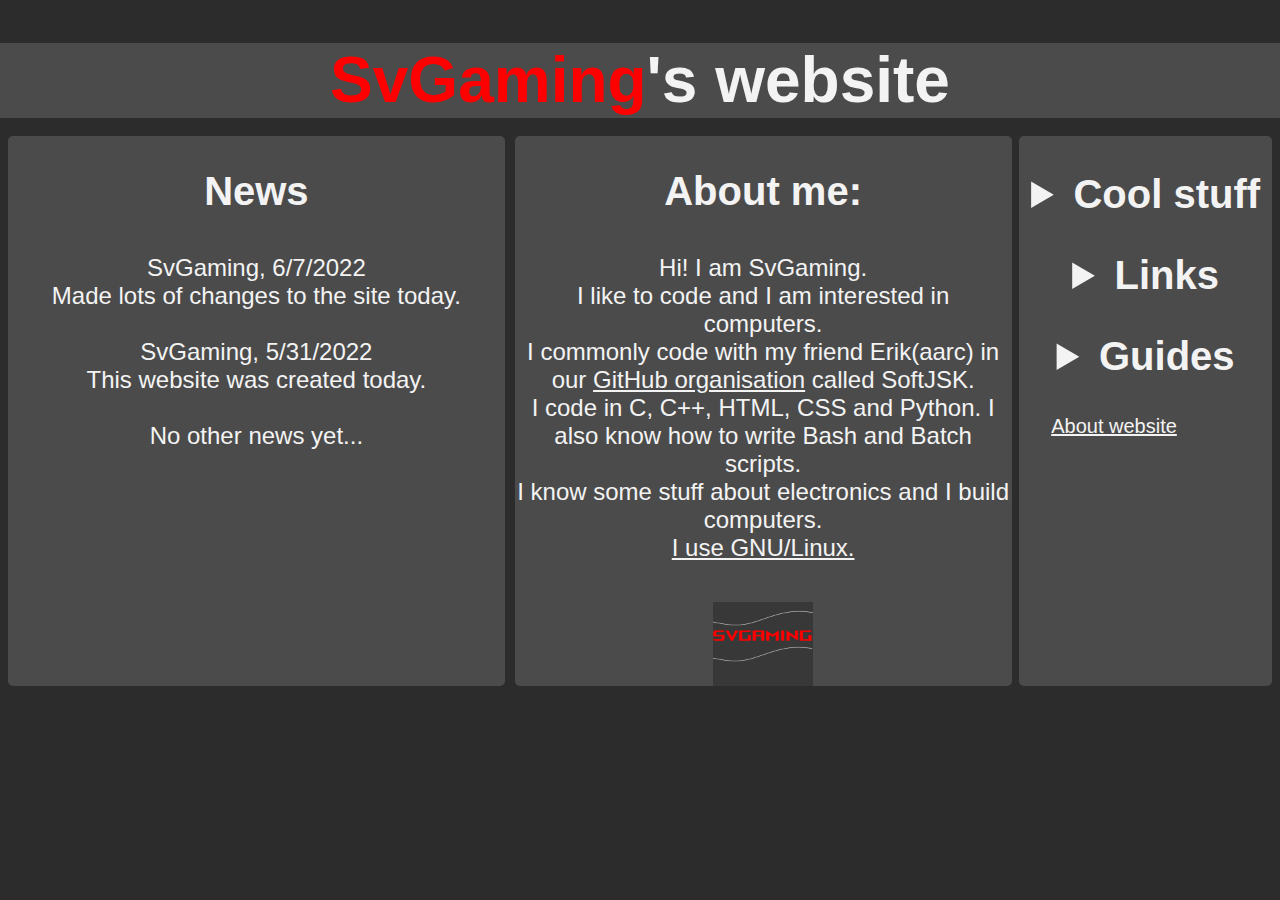
==== index.html @ b1d2b090 "added matrix links" ====
<!DOCTYPE html>
<html lang="en">
<head>
    <meta charset="utf-8">
    <title>SvGaming's website - Home</title>
	<link rel="stylesheet" type="text/css" href="ss.css">
	<link rel="icon" type="image/x-icon" href="images/favicon.png">
    <script src="script.js"></script>
</head>

<body>
    <header class=ribbon>
        <h1><b><mark class="red">SvGaming</mark>'s website</b></h1>
    </header>
    <br>
    <div style="margin-left: 0px;" class="news">
        <h2>News</h2>
        <h5>
            SvGaming, 6/7/2022 <br>
            Made lots of changes to the site today.  <br>
            <br>
            SvGaming, 5/31/2022 <br>
            This website was created today. <br>
            <br>
            No other news yet... <br>
        </h5>
    </div>
    <div class="news">
        <h2>About me: </h2>
        <h5>
            Hi! I am SvGaming. <br>
            I like to code and I am interested in computers. <br>
            I commonly code with my friend Erik(aarc) in our <a style="font-size: 24px" href="https://github.com/SoftJSK">GitHub organisation</a> called SoftJSK. <br>
            I code in C, C++, HTML, CSS and Python. I also know how to write Bash and Batch scripts. <br>
            I know some stuff about electronics and I build computers. <br>
            <a style="font-size: 24px" href="https://www.reddit.com/r/copypasta/comments/63oudw/gnu_linux/?utm_source=share&utm_medium=web2x&context=3">I use GNU/Linux.</a> <br>
        </h5>
        <img style="max-height: 100px;" id= "jsklogo" src="images/favicon.png" alt="svicon">
    </div>
    <div id="links">
        <br> <br>
        <details>
            <summary>Cool stuff</summary>
            <br>
            &emsp;&emsp;<a href="sites/usragent.html">User Agent Detector</a> <br> <br>
        </details>
        <br> <br>
        <details>
            <summary>Links</summary>
            <br>
            &emsp;&emsp;<a href="https://www.youtube.com/channel/UCATqFRa7-T4BcqqNnW_TBfw/featured">YouTube</a> <br> <br>
            &emsp;&emsp;<a href="https://github.com/svgaming234">GitHub</a> <br> <br>
            &emsp;&emsp;<a href="https://matrix.to/#/@svgaming:matrix.org">Matrix</a> <br> <br>
            &emsp;&emsp;<a href="https://softjsk.github.io/">The SoftJSK website</a> <br> <br>
            &emsp;&emsp;<a href="https://matrix.to/#/#softjsk:matrix.org">SoftJSK Matrix room</a> <br> <br>
        </details>
        <br> <br>
        <details>
            <summary>Guides</summary>
            <br>
            &emsp;&emsp;<a href="sites/guides/obsguide.html">OBS Studio Setup</a> <br> <br>
            &emsp;&emsp;<a href="sites/guides/git.html">Git Basics</a> <br> <br>
            &emsp;&emsp;<a href="sites/guides/ossprogs.html">Useful less known GNU/Linux FOSS (free and open source software) </a> <br> <br>
        </details>
        <br> <br>
        &emsp;&emsp;<a href="sites/about.html">About website</a>
    </div>
</body>
</html>
---- ss.css ----
body {
    background-color: rgb(44, 44, 44);
    color: rgb(243, 243, 243);
    font-family: "Ubuntu", "Calibri Light", Tahoma, sans-serif;
}

p {
    font-size: 24px;
}

mark.red {
    color: #ff0000;
    background: none;
}

summary {
    font-size: 40px;
    text-align: center;
    font-weight: bold;
}

a {
    font-size: 20px;
    color: rgb(243, 243, 243);
    text-align: center;
}

h1 {
    font-size: 64px;
    text-align: center;
}

h2 {
    font-size: 40px;
    text-align: center;
}

h3 {
    font-size: 40px;
    text-align: center;
    font-weight: normal;
}

h4 {
    font-size: 20px;
    font-weight: normal;
    margin-left: 30px;
}

h5 {
    font-size: 40px;
    text-align: center;
    font-weight: normal;
}

.news {
    background-color: rgb(75, 75, 75);
    overflow-x: hidden;
    overflow-y: auto;
    width: 39.3%;
    height: 550px;
    float: left;
    margin-left: 10px;
    border-radius: 5px;
}

#links {
    background-color: rgb(75, 75, 75);
    overflow-x: hidden;
    overflow-y: auto;
    width: 20%;
    height: 550px;
    float: right;
    border-radius: 5px;
}

#about {
    overflow-x: hidden;
    overflow-y: auto;
    width: auto;
    height: auto;
}

#jsklogo {
    max-height: 150px;
    max-width: 150px;
    margin-left: auto;
    margin-right: auto;
    display: block;
}

.ribbon {
    --p: 8px;
    background-color: rgb(75, 75, 75);
    height: 75px;
    padding: 0 var(--p);
    width: 100%;
    position: relative;
    right: var(--p);
}

#projimg {
    max-height: 150px;
    max-width: 512px;
    margin-left: auto;
    margin-right: 15px;
    display: block;
  }

#error {
    margin: auto;
    width: 30%;
    padding: 10px;
    border: 5px solid #ff0000;
    text-align: center;
    border-radius: 5px;
}

h5 {
    font-size: 24px;
    font-weight: normal;
    text-align: center;
}


.center {
    margin: auto;
    width: 70%;
    border: 5px solid rgb(75, 75, 75);
    padding: 10px;
    border-radius: 5px;
}

.obsimg {
    max-width: 100%;
}

.gitimg {
    max-width: 20%;
}
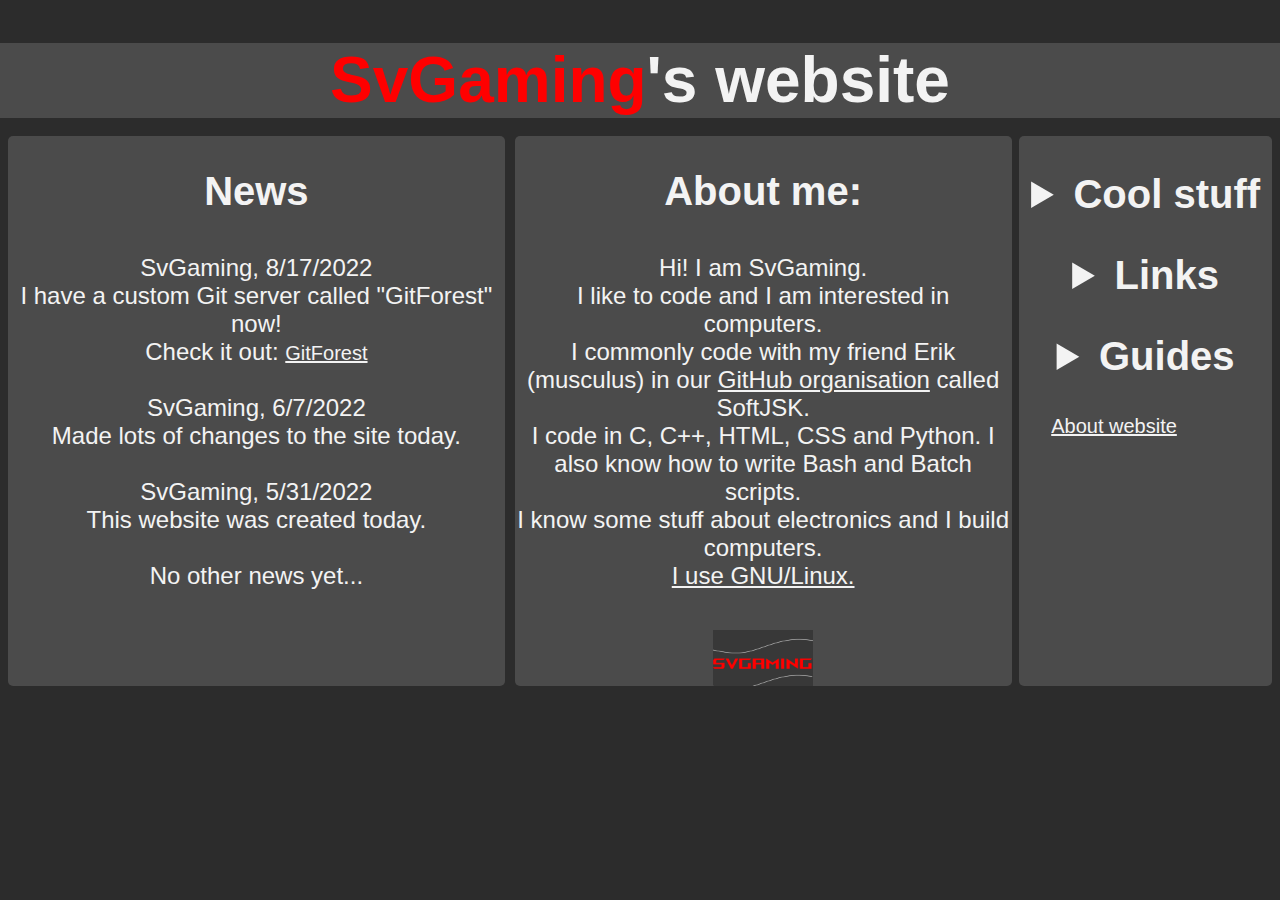
==== commit 636f0068: "added gitforest announcements" ====
--- a/index.html
+++ b/index.html
@@ -16,6 +16,10 @@
     <div style="margin-left: 0px;" class="news">
         <h2>News</h2>
         <h5>
+            SvGaming, 8/17/2022 <br>
+            I have a custom Git server called "GitForest" now! <br>
+            Check it out: <a href="http://person-stages.at.playit.gg:42126/">GitForest</a> <br>
+            <br>
             SvGaming, 6/7/2022 <br>
             Made lots of changes to the site today.  <br>
             <br>
@@ -30,7 +34,7 @@
         <h5>
             Hi! I am SvGaming. <br>
             I like to code and I am interested in computers. <br>
-            I commonly code with my friend Erik(aarc) in our <a style="font-size: 24px" href="https://github.com/SoftJSK">GitHub organisation</a> called SoftJSK. <br>
+            I commonly code with my friend Erik (musculus) in our <a style="font-size: 24px" href="https://github.com/SoftJSK">GitHub organisation</a> called SoftJSK. <br>
             I code in C, C++, HTML, CSS and Python. I also know how to write Bash and Batch scripts. <br>
             I know some stuff about electronics and I build computers. <br>
             <a style="font-size: 24px" href="https://www.reddit.com/r/copypasta/comments/63oudw/gnu_linux/?utm_source=share&utm_medium=web2x&context=3">I use GNU/Linux.</a> <br>
@@ -43,11 +47,13 @@
             <summary>Cool stuff</summary>
             <br>
             &emsp;&emsp;<a href="sites/usragent.html">User Agent Detector</a> <br> <br>
+            &emsp;&emsp;<a href="sites/mcserver.html">My Minecraft server</a> <br> <br>
         </details>
         <br> <br>
         <details>
             <summary>Links</summary>
             <br>
+            &emsp;&emsp;<a href="http://person-stages.at.playit.gg:42126/">GitForest</a> <br> <br>
             &emsp;&emsp;<a href="https://www.youtube.com/channel/UCATqFRa7-T4BcqqNnW_TBfw/featured">YouTube</a> <br> <br>
             &emsp;&emsp;<a href="https://github.com/svgaming234">GitHub</a> <br> <br>
             &emsp;&emsp;<a href="https://matrix.to/#/@svgaming:matrix.org">Matrix</a> <br> <br>
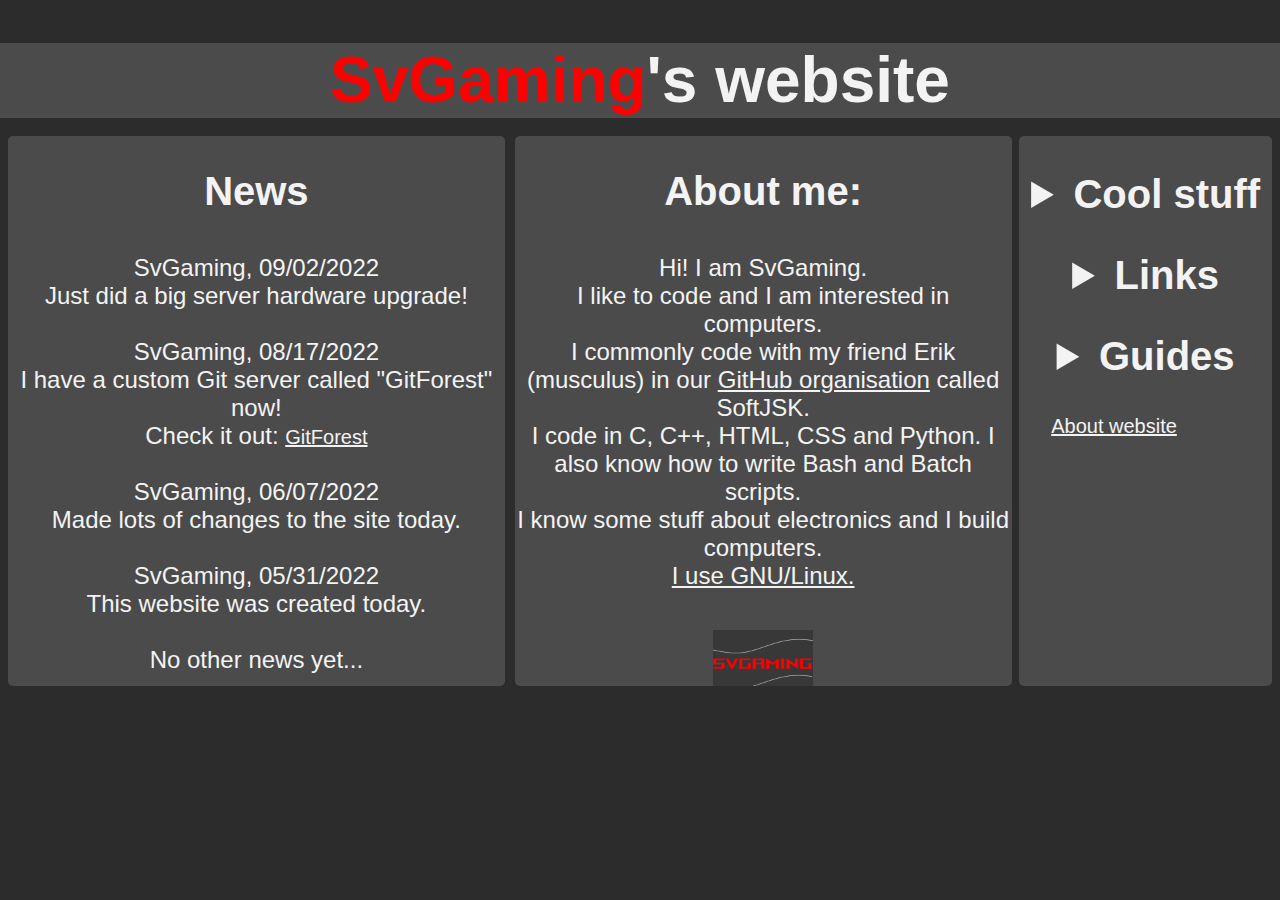
==== commit 41d928c3: "hardware upgrade news" ====
--- a/index.html
+++ b/index.html
@@ -16,14 +16,17 @@
     <div style="margin-left: 0px;" class="news">
         <h2>News</h2>
         <h5>
-            SvGaming, 8/17/2022 <br>
+            SvGaming, 09/02/2022 <br>
+            Just did a big server hardware upgrade! <br>
+            <br>
+            SvGaming, 08/17/2022 <br>
             I have a custom Git server called "GitForest" now! <br>
             Check it out: <a href="http://person-stages.at.playit.gg:42126/">GitForest</a> <br>
             <br>
-            SvGaming, 6/7/2022 <br>
+            SvGaming, 06/07/2022 <br>
             Made lots of changes to the site today.  <br>
             <br>
-            SvGaming, 5/31/2022 <br>
+            SvGaming, 05/31/2022 <br>
             This website was created today. <br>
             <br>
             No other news yet... <br>
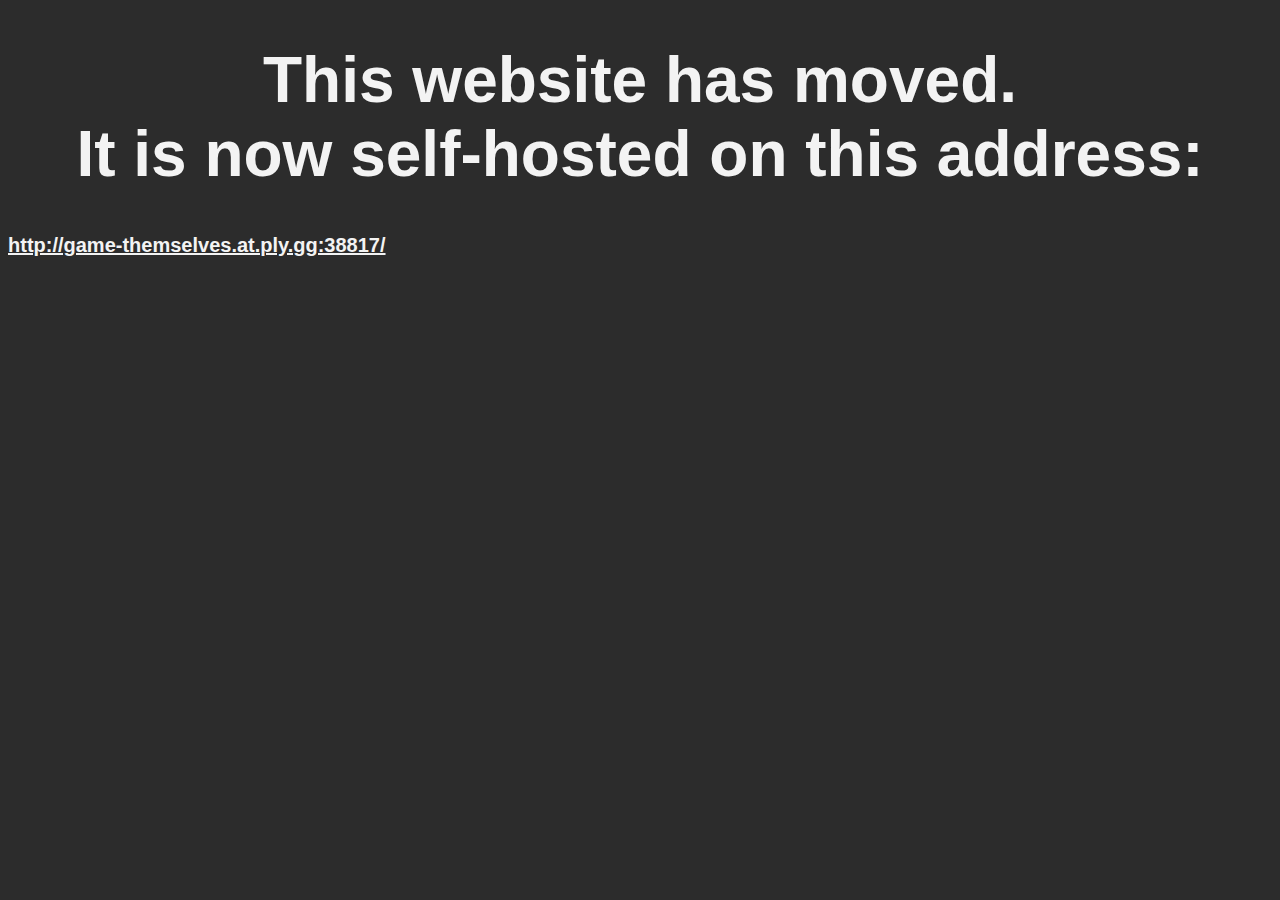
==== commit 01f1ec38: "moved website" ====
--- a/index.html
+++ b/index.html
@@ -9,70 +9,7 @@
 </head>
 
 <body>
-    <header class=ribbon>
-        <h1><b><mark class="red">SvGaming</mark>'s website</b></h1>
-    </header>
-    <br>
-    <div style="margin-left: 0px;" class="news">
-        <h2>News</h2>
-        <h5>
-            SvGaming, 09/02/2022 <br>
-            Just did a big server hardware upgrade! <br>
-            <br>
-            SvGaming, 08/17/2022 <br>
-            I have a custom Git server called "GitForest" now! <br>
-            Check it out: <a href="http://person-stages.at.playit.gg:42126/">GitForest</a> <br>
-            <br>
-            SvGaming, 06/07/2022 <br>
-            Made lots of changes to the site today.  <br>
-            <br>
-            SvGaming, 05/31/2022 <br>
-            This website was created today. <br>
-            <br>
-            No other news yet... <br>
-        </h5>
-    </div>
-    <div class="news">
-        <h2>About me: </h2>
-        <h5>
-            Hi! I am SvGaming. <br>
-            I like to code and I am interested in computers. <br>
-            I commonly code with my friend Erik (musculus) in our <a style="font-size: 24px" href="https://github.com/SoftJSK">GitHub organisation</a> called SoftJSK. <br>
-            I code in C, C++, HTML, CSS and Python. I also know how to write Bash and Batch scripts. <br>
-            I know some stuff about electronics and I build computers. <br>
-            <a style="font-size: 24px" href="https://www.reddit.com/r/copypasta/comments/63oudw/gnu_linux/?utm_source=share&utm_medium=web2x&context=3">I use GNU/Linux.</a> <br>
-        </h5>
-        <img style="max-height: 100px;" id= "jsklogo" src="images/favicon.png" alt="svicon">
-    </div>
-    <div id="links">
-        <br> <br>
-        <details>
-            <summary>Cool stuff</summary>
-            <br>
-            &emsp;&emsp;<a href="sites/usragent.html">User Agent Detector</a> <br> <br>
-            &emsp;&emsp;<a href="sites/mcserver.html">My Minecraft server</a> <br> <br>
-        </details>
-        <br> <br>
-        <details>
-            <summary>Links</summary>
-            <br>
-            &emsp;&emsp;<a href="http://person-stages.at.playit.gg:42126/">GitForest</a> <br> <br>
-            &emsp;&emsp;<a href="https://www.youtube.com/channel/UCATqFRa7-T4BcqqNnW_TBfw/featured">YouTube</a> <br> <br>
-            &emsp;&emsp;<a href="https://github.com/svgaming234">GitHub</a> <br> <br>
-            &emsp;&emsp;<a href="https://matrix.to/#/@svgaming:matrix.org">Matrix</a> <br> <br>
-            &emsp;&emsp;<a href="https://softjsk.github.io/">The SoftJSK website</a> <br> <br>
-            &emsp;&emsp;<a href="https://matrix.to/#/#softjsk:matrix.org">SoftJSK Matrix room</a> <br> <br>
-        </details>
-        <br> <br>
-        <details>
-            <summary>Guides</summary>
-            <br>
-            &emsp;&emsp;<a href="sites/guides/obsguide.html">OBS Studio Setup</a> <br> <br>
-            &emsp;&emsp;<a href="sites/guides/git.html">Git Basics</a> <br> <br>
-            &emsp;&emsp;<a href="sites/guides/ossprogs.html">Useful less known GNU/Linux FOSS (free and open source software) </a> <br> <br>
-        </details>
-        <br> <br>
-        &emsp;&emsp;<a href="sites/about.html">About website</a>
-    </div>
+        <h1><b>This website has moved. <br>It is now self-hosted on this address: <br></b></h1>
+        <b><a href="http://game-themselves.at.ply.gg:38817/">http://game-themselves.at.ply.gg:38817/</a></b>
 </body>
 </html>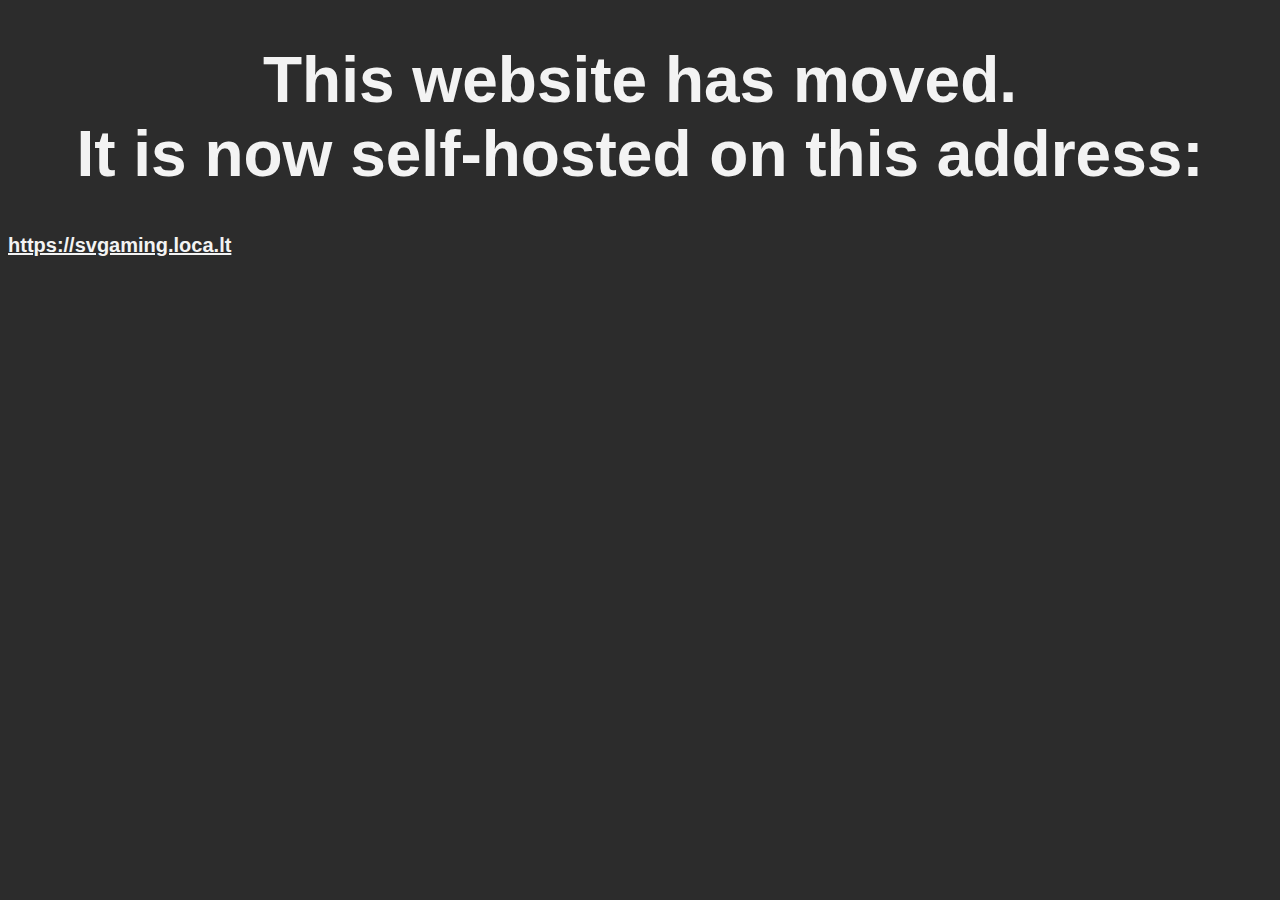
==== commit 5f0fe3a2: "added new website link" ====
--- a/index.html
+++ b/index.html
@@ -10,6 +10,6 @@
 
 <body>
         <h1><b>This website has moved. <br>It is now self-hosted on this address: <br></b></h1>
-        <b><a href="http://game-themselves.at.ply.gg:38817/">http://game-themselves.at.ply.gg:38817/</a></b>
+        <b><a href="https://svgaming.loca.lt">https://svgaming.loca.lt</a></b>
 </body>
 </html>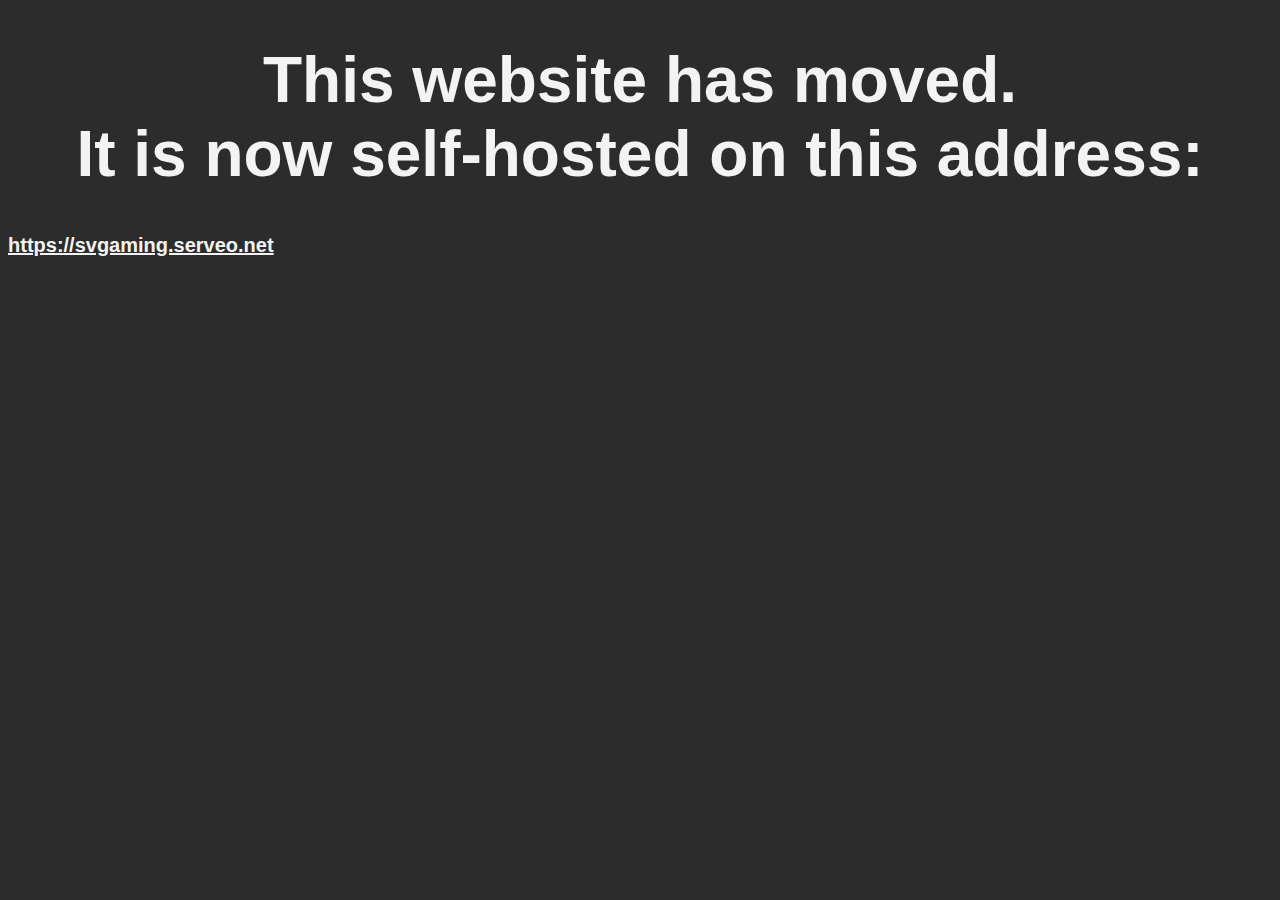
==== commit 05e011ee: "Update index.html" ====
--- a/index.html
+++ b/index.html
@@ -2,14 +2,12 @@
 <html lang="en">
 <head>
     <meta charset="utf-8">
-    <title>SvGaming's website - Home</title>
+    <title>SvGaming's website - Website moved</title>
 	<link rel="stylesheet" type="text/css" href="ss.css">
-	<link rel="icon" type="image/x-icon" href="images/favicon.png">
-    <script src="script.js"></script>
 </head>
 
 <body>
         <h1><b>This website has moved. <br>It is now self-hosted on this address: <br></b></h1>
-        <b><a href="https://svgaming.loca.lt">https://svgaming.loca.lt</a></b>
+        <b><a href="https://svgaming.serveo.net">https://svgaming.serveo.net</a></b>
 </body>
-</html>+</html>
